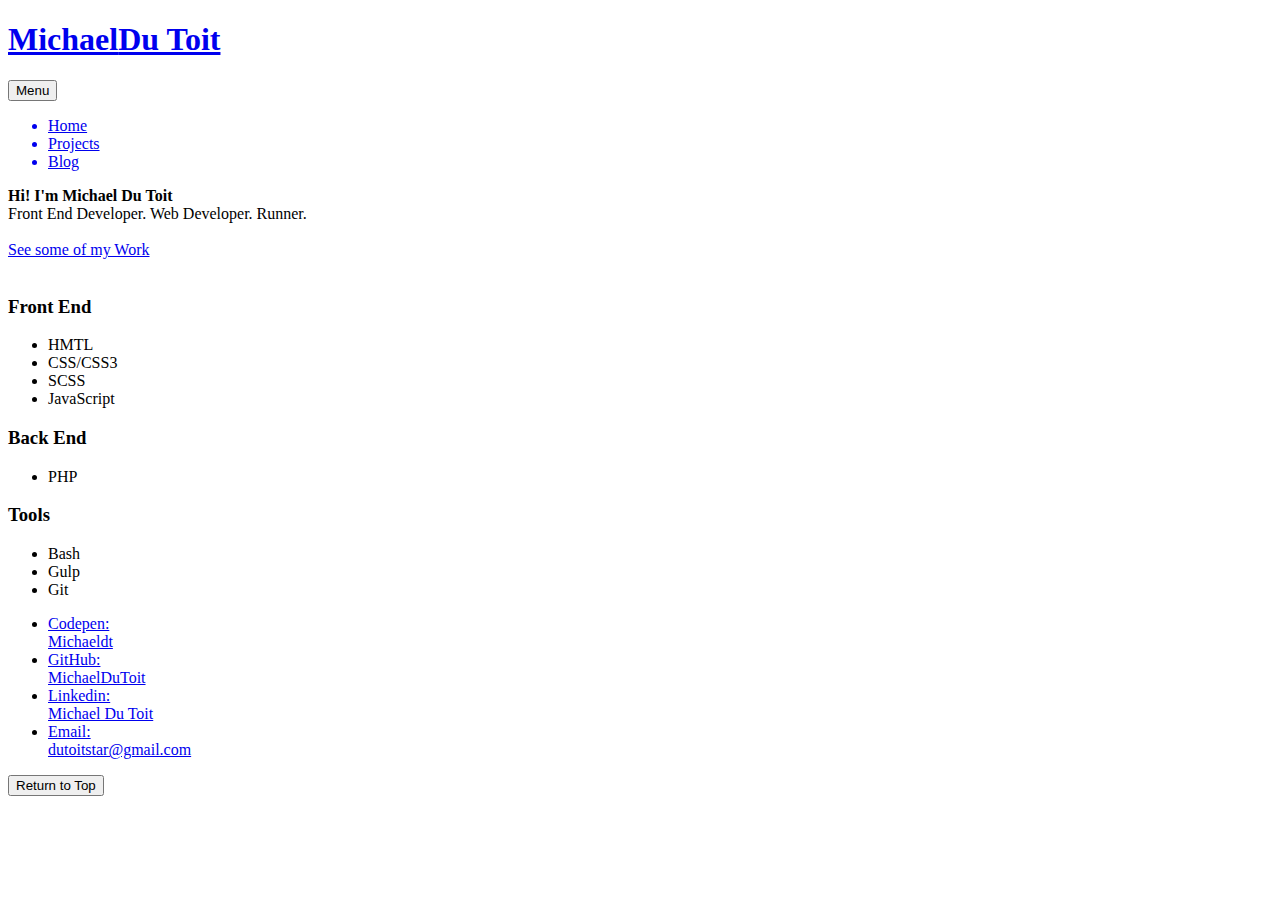
==== index.html @ 3f8d2268 "Site Updated: 01-09-2017 12:59:59" ====
<!DOCTYPE html>
<html lang="en">
<head>
    <meta charset="utf-8">
    <meta http-equiv="x-ua-compatible" content="ie=egde">
    <meta name="viewport" content="width=device-width,initial-scale=1">
    
    <title>Home | Michael Du Toit</title>
    
        <meta name="theme-color" content="#5c3303" >
    
    <link rel="apple-touch-icon" sizes="180x180" href=/new_hexo_portfolio/public/apple-touch-icon.png>
    <link rel="icon" type="image/png" sizes="32x32" href=/new_hexo_portfolio/public/favicon-32x32.png>
    <link rel="icon" type="image/png" sizes="16x16" href=/new_hexo_portfolio/public/favicon-16x16.png>
    <link rel="manifest" href=/new_hexo_portfolio/public/manifest.json>
    <link rel="mask-icon" href=/new_hexo_portfolio/public/safari-pinned-tab.svg color="#5c3303">
    <link rel="shortcut icon" href="/new_hexo_portfolio/public/favicon.ico">
    <link rel="stylesheet" href="/new_hexo_portfolio/public/css/main.css">
    <!--[if lt IE 9]>
        <link href=/new_hexo_portfolio/public/css/ie8.css rel="stylesheet" >
    <![endif]-->
<link rel="stylesheet" href="/new_hexo_portfolio/public/css/prism-twilight.css" type="text/css"></head>

<body>
    <div class="background-image"></div>
    <div class="background-solid"></div>
    <div class="content-container">
        <div class="header">
    <a href="/new_hexo_portfolio/public/">
        <h1 class="main-header">
            <span>Michael</span><span>Du Toit</span>
        </h1>
    </a>
</div>
<nav id="nav">
    <button class="menu-btn" id="menuBtn">Menu
        <div class="menu-lines" id="menuLines">
             <span class="bar1"></span>
            <span class="bar2"></span>
            <span class="bar3"></span>
        </div>
    </button>
    <ul class="menu" id="menu">
        
            <a href="/new_hexo_portfolio/public/"><li>Home</li></a>
        
            <a href="/new_hexo_portfolio/public/projects"><li>Projects</li></a>
        
            <a href="/new_hexo_portfolio/public/blog"><li>Blog</li></a>
        
    </ul>
</nav>
        <div class="content">
            
<p class="txt-center headline">
<b>Hi! I'm Michael Du Toit</b><br>
Front End Developer. Web Developer. Runner.<br><br>
<a href="./projects" class="action-btn">See some of my Work</a>
<br><br>
</p>
<div class="skillset">
    <div class="block">
        <h3>Front End</h3>
        <ul>
            <li>HMTL</li>
            <li>CSS/CSS3</li>
            <li>SCSS</li>
            <li>JavaScript</li>
        </ul>
    </div>
    <div class="block">
        <h3>Back End</h3>
        <ul>
            <li>PHP</li>
        </ul>
    </div>
    <div class="block">
        <h3>Tools</h3>
        <ul>
            <li>Bash</li>
            <li>Gulp</li>
            <li>Git</li>
        </ul>
    </div>
</div>

        </div>
        <footer>
    <ul class="link-list">
        <li><a href="https://codepen.io/Michaeldt/" target="_blank">Codepen:<br/>Michaeldt</a></li>
        <li><a href="https://github.com/michaeldutoit" target="_blank">GitHub:<br/>MichaelDuToit</a></li>
        <li><a href="https://www.linkedin.com/in/michael-du-toit-216404107" target="_blank">Linkedin:<br/>Michael Du Toit</a></li>
        <li><a href="mailto:dutoitstar@gmail.com" target="_blank">Email:<br/>dutoitstar@gmail.com</a></li>
    </ul>
    <button id="to-top">Return to Top</button>
</footer>    
    </div>
    <script src="/new_hexo_portfolio/public/scripts/scripts.js"></script>
</body>
</html>
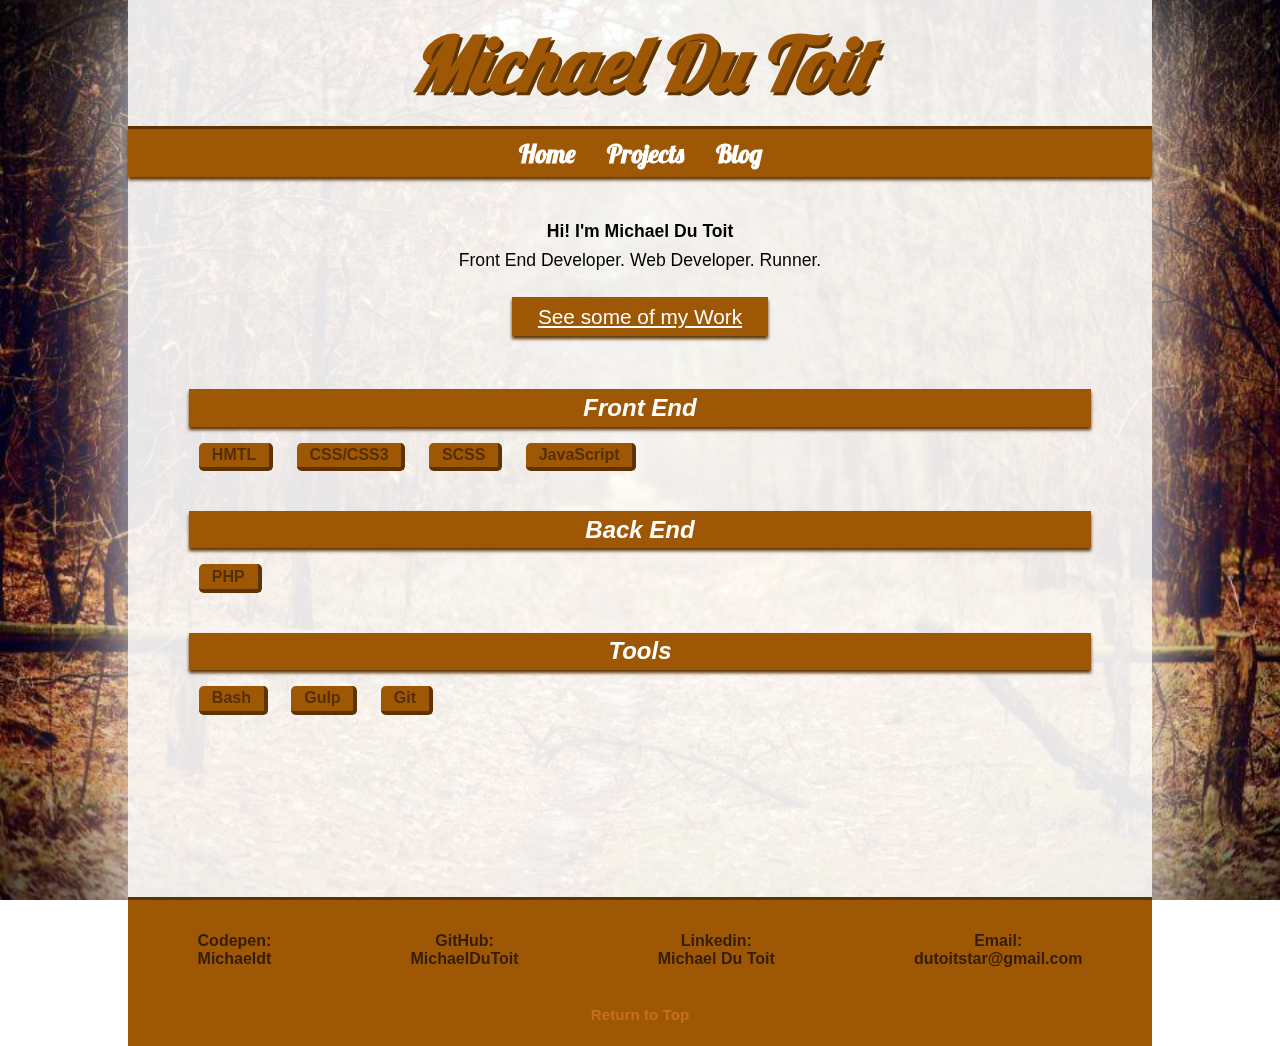
==== commit c9c6d26c: "Site Updated: 01-09-2017 13:03:07" ====
--- a/index.html
+++ b/index.html
@@ -9,24 +9,24 @@
     
         <meta name="theme-color" content="#5c3303" >
     
-    <link rel="apple-touch-icon" sizes="180x180" href=/new_hexo_portfolio/public/apple-touch-icon.png>
-    <link rel="icon" type="image/png" sizes="32x32" href=/new_hexo_portfolio/public/favicon-32x32.png>
-    <link rel="icon" type="image/png" sizes="16x16" href=/new_hexo_portfolio/public/favicon-16x16.png>
-    <link rel="manifest" href=/new_hexo_portfolio/public/manifest.json>
-    <link rel="mask-icon" href=/new_hexo_portfolio/public/safari-pinned-tab.svg color="#5c3303">
-    <link rel="shortcut icon" href="/new_hexo_portfolio/public/favicon.ico">
-    <link rel="stylesheet" href="/new_hexo_portfolio/public/css/main.css">
+    <link rel="apple-touch-icon" sizes="180x180" href=/apple-touch-icon.png>
+    <link rel="icon" type="image/png" sizes="32x32" href=/favicon-32x32.png>
+    <link rel="icon" type="image/png" sizes="16x16" href=/favicon-16x16.png>
+    <link rel="manifest" href=/manifest.json>
+    <link rel="mask-icon" href=/safari-pinned-tab.svg color="#5c3303">
+    <link rel="shortcut icon" href="/favicon.ico">
+    <link rel="stylesheet" href="/css/main.css">
     <!--[if lt IE 9]>
-        <link href=/new_hexo_portfolio/public/css/ie8.css rel="stylesheet" >
+        <link href=/css/ie8.css rel="stylesheet" >
     <![endif]-->
-<link rel="stylesheet" href="/new_hexo_portfolio/public/css/prism-twilight.css" type="text/css"></head>
+<link rel="stylesheet" href="/css/prism-twilight.css" type="text/css"></head>
 
 <body>
     <div class="background-image"></div>
     <div class="background-solid"></div>
     <div class="content-container">
         <div class="header">
-    <a href="/new_hexo_portfolio/public/">
+    <a href="/">
         <h1 class="main-header">
             <span>Michael</span><span>Du Toit</span>
         </h1>
@@ -42,11 +42,11 @@
     </button>
     <ul class="menu" id="menu">
         
-            <a href="/new_hexo_portfolio/public/"><li>Home</li></a>
+            <a href="/"><li>Home</li></a>
         
-            <a href="/new_hexo_portfolio/public/projects"><li>Projects</li></a>
+            <a href="/projects"><li>Projects</li></a>
         
-            <a href="/new_hexo_portfolio/public/blog"><li>Blog</li></a>
+            <a href="/blog"><li>Blog</li></a>
         
     </ul>
 </nav>
@@ -95,6 +95,6 @@
     <button id="to-top">Return to Top</button>
 </footer>    
     </div>
-    <script src="/new_hexo_portfolio/public/scripts/scripts.js"></script>
+    <script src="/scripts/scripts.js"></script>
 </body>
 </html>--- a/css/main.css
+++ b/css/main.css
@@ -0,0 +1,463 @@
+@import url(https://fonts.googleapis.com/css?family=Lobster);
+* {
+  margin: 0;
+  padding: 0;
+  box-sizing: border-box;
+  font-family: Tahoma, Verdana, Arial, sans-serif; }
+
+html {
+  position: relative; }
+
+h1, h2, h3, h4, h5, h6 {
+  font-style: italic; }
+  h1.blog-header, h2.blog-header, h3.blog-header, h4.blog-header, h5.blog-header, h6.blog-header {
+    background-color: #9e5805;
+    width: 100%;
+    padding: 0.3rem 0rem 0.3rem 0.4rem;
+    box-shadow: 0rem 0.2rem 0.2rem #5c3303;
+    color: #fff; }
+
+h1 {
+  font-size: 4.7rem; }
+
+h2 {
+  font-size: 1.65rem; }
+
+h3 {
+  font-size: 1.2rem; }
+
+h4 {
+  font-size: 1.15rem; }
+
+h5 {
+  font-size: 1.1rem; }
+
+h6 {
+  font-size: 0.9rem; }
+
+.blog-date {
+  display: block;
+  font-size: 0.9rem;
+  color: #36454f;
+  font-style: italic;
+  margin-top: 0.6rem; }
+
+.headline {
+  line-height: 1.8rem;
+  font-size: 1.1rem; }
+
+ul.bullets {
+  list-style-type: disc;
+  padding-left: 0.5rem; }
+  ul.bullets li {
+    list-style-position: outside;
+    margin-left: 1rem; }
+
+a.no-decoration {
+  text-decoration: none;
+  color: inherit;
+  font-style: inherit; }
+  a.no-decoration:hover, a.no-decoration:focus {
+    text-decoration: none; }
+
+a.read-more {
+  display: block;
+  font-weight: bold;
+  padding-top: 0.5rem;
+  font-size: 1.05rem;
+  color: #5c3303; }
+
+a img {
+  border: 0; }
+
+p {
+  margin: 0.8rem 0rem; }
+
+body {
+  position: relative;
+  width: 100%;
+  height: 100%;
+  min-height: 100vh;
+  font-size: 16px; }
+
+ul {
+  list-style-type: none;
+  list-style-position: inside; }
+
+pre {
+  white-space: pre;
+  display: block;
+  width: 100%;
+  font-family: monospace; }
+
+code {
+  font-family: monospace;
+  display: block;
+  width: 100%;
+  min-width: 50%;
+  padding: 0.7rem;
+  color: white;
+  background-color: #212b31;
+  border: 0.2rem solid #36454f;
+  border-radius: 0.5rem;
+  margin: 0.75rem 0rem;
+  overflow-x: auto;
+  white-space: nowrap;
+  box-shadow: inset 0 0 6px dimgrey; }
+
+.background-image {
+  width: 100%;
+  height: 100%;
+  min-width: 100%;
+  min-height: 99vh;
+  position: fixed;
+  display: block;
+  top: 0;
+  left: 0;
+  background-color: #9e5805;
+  background-image: url("../images/woodland.jpg");
+  background-repeat: no-repeat;
+  background-size: 100% 100%; }
+
+.background-solid {
+  position: absolute;
+  top: 0;
+  left: 5%;
+  bottom: 0;
+  width: 90%;
+  background-color: rgba(255, 255, 255, 0.9);
+  box-sizing: border-box;
+  box-shadow: 0rem 0rem 6rem 0rem white; }
+
+.content-container {
+  display: block;
+  width: 90%;
+  position: relative;
+  left: 5%;
+  top: 0;
+  z-index: 5; }
+
+div.header {
+  display: block;
+  color: #9e5805;
+  font-size: 4.7rem;
+  padding: 1rem 0rem;
+  font-family: "Lobster", Tahoma, Arial, sans-serif; }
+  div.header a {
+    display: flex;
+    flex-wrap: wrap;
+    align-items: center;
+    align-content: center;
+    justify-content: center;
+    text-align: center;
+    text-decoration: none;
+    color: inherit;
+    font-family: inherit;
+    width: 100%; }
+  div.header h1.main-header {
+    font-family: inherit;
+    font-size: inherit;
+    color: inherit;
+    text-shadow: 0.2rem 0.2rem #5c3303; }
+    div.header h1.main-header:before, div.header h1.main-header:after {
+      display: none;
+      width: 0;
+      padding: 0; }
+    div.header h1.main-header span {
+      display: inline-block;
+      text-align: left;
+      color: inherit;
+      font-family: inherit; }
+      div.header h1.main-header span:last-of-type {
+        padding-left: 1.1rem; }
+
+nav {
+  display: flex;
+  flex-direction: column;
+  width: 100%;
+  position: relative;
+  background-color: #9e5805;
+  box-shadow: 0rem 0.2rem 0.2rem #5c3303; }
+  nav .menu {
+    display: block;
+    text-align: center;
+    display: flex;
+    flex-direction: column;
+    align-items: center;
+    justify-content: center;
+    flex-wrap: wrap;
+    width: 100%;
+    border-top: 0.2rem solid #5c3303; }
+    nav .menu a {
+      display: inline-block;
+      display: flex;
+      font-size: 1.6rem;
+      font-weight: bold;
+      color: #fff;
+      border-bottom: 0.2rem solid #5c3303;
+      text-decoration: none;
+      text-align: center;
+      padding: 0.9rem 1rem;
+      width: 100%; }
+      nav .menu a:last-of-type {
+        border-bottom: 0; }
+      nav .menu a:hover, nav .menu a:focus {
+        background-color: #dc7a23;
+        font-style: italic; }
+    nav .menu li {
+      width: 100%;
+      display: block;
+      font-family: "Lobster", Tahoma, Arial, sans-serif; }
+  nav .menu-btn {
+    background-color: #9e5805;
+    font-family: "Lobster", Tahoma, Arial, sans-serif;
+    width: 100%;
+    z-index: 25;
+    color: #fff;
+    font-weight: bold;
+    padding: 0.8rem;
+    font-size: 1.6rem;
+    display: flex;
+    border: 0;
+    text-align: center;
+    justify-content: center;
+    align-content: center;
+    cursor: pointer; }
+    nav .menu-btn .menu-lines {
+      margin-left: 1.5rem;
+      align-self: center; }
+      nav .menu-btn .menu-lines .bar1, nav .menu-btn .menu-lines .bar2, nav .menu-btn .menu-lines .bar3 {
+        display: block;
+        width: 1.5rem;
+        height: 0.2rem;
+        background-color: #ffffff;
+        margin: 4px 0px;
+        transition: 0.4s; }
+      nav .menu-btn .menu-lines.change .bar1 {
+        transform: rotate(-45deg) translate(-5px, 9px); }
+      nav .menu-btn .menu-lines.change .bar2 {
+        opacity: 0; }
+      nav .menu-btn .menu-lines.change .bar3 {
+        transform: rotate(45deg) translate(2px, -3px); }
+      nav .menu-btn .menu-lines.change {
+        position: relative;
+        top: -3px; }
+
+.hide {
+  display: none !important; }
+
+.show {
+  display: flex !important; }
+
+.content {
+  width: 100%;
+  min-height: 80vh;
+  height: 100%;
+  padding: 2.5rem 4%; }
+
+.action-btn {
+  background-color: #9e5805;
+  font-size: 1.3rem;
+  color: #fff;
+  padding: 0.5rem 1.6rem;
+  box-shadow: 0rem 0.2rem 0.2rem #5c3303; }
+  .action-btn:hover, .action-btn:focus {
+    background-color: #dc7a23;
+    box-shadow: none;
+    text-decoration: underline; }
+
+.color-strip {
+  background-color: #9e5805;
+  box-shadow: 0rem 0.2rem 0.2rem #5c3303;
+  color: #fff;
+  padding: 0.4rem; }
+
+.txt-left {
+  text-align: left; }
+
+.txt-center {
+  text-align: center;
+  margin: 0 auto; }
+
+.txt-right {
+  text-align: right; }
+
+.skillset {
+  display: block; }
+  .skillset .block {
+    display: block;
+    text-align: left;
+    padding-top: 3%; }
+    .skillset .block h3 {
+      font-size: 1.5rem;
+      padding: 0.3rem 0.5rem;
+      width: 100%;
+      background-color: #9e5805;
+      box-shadow: 0rem 0.2rem 0.2rem #5c3303;
+      color: #fff;
+      text-align: center; }
+    .skillset .block ul {
+      list-style-type: none;
+      list-style-position: inside;
+      flex-direction: row; }
+    .skillset .block li {
+      display: inline-block;
+      margin: 0.8rem 0.6rem;
+      padding: 0.2rem 0.8rem;
+      color: #542f03;
+      font-weight: bold;
+      margin-top: 1rem;
+      border-radius: 0.3rem;
+      border-right: 0.3rem solid #5c3303;
+      border-bottom: 0.3rem solid #5c3303;
+      background-color: #9e5805; }
+
+.work {
+  display: flex;
+  flex-direction: column;
+  width: 100%;
+  align-items: center;
+  justify-content: center; }
+  .work .work-item {
+    display: flex;
+    width: 100%;
+    flex-direction: column;
+    align-items: flex-start;
+    justify-content: center;
+    margin-bottom: 1.5rem; }
+    .work .work-item .container-left, .work .work-item .container-right {
+      width: 100%;
+      max-width: 100%; }
+    .work .work-item .container-left {
+      margin-bottom: 1rem; }
+    .work .work-item .container-left a {
+      display: block;
+      min-width: 100%;
+      width: 100%;
+      min-height: 15rem;
+      height: auto;
+      max-height: 50rem;
+      margin: 0 auto;
+      border: 0.3rem solid #5c3303;
+      box-shadow: 0rem 0.2rem 0.2rem #5c3303;
+      overflow: hidden; }
+      .work .work-item .container-left a:hover img, .work .work-item .container-left a:focus img {
+        transform: scale(1.25); }
+    .work .work-item img {
+      display: block;
+      min-width: 99%;
+      width: 100%;
+      min-height: 15rem;
+      height: auto;
+      max-height: 50rem;
+      margin: 0 auto;
+      transition: all 1s ease-in 0s; }
+    .work .work-item .tech-stack {
+      font-size: 0.85rem;
+      font-style: italic; }
+    .work .work-item .work-details {
+      padding: 0.2rem 1rem; }
+    .work .work-item .links-container {
+      width: 100%;
+      display: flex;
+      flex-direction: row;
+      justify-content: space-around;
+      align-items: center;
+      flex-wrap: wrap; }
+      .work .work-item .links-container a {
+        margin-bottom: 0.8rem; }
+
+footer {
+  display: block;
+  padding: 2rem 0rem 1rem 0rem;
+  background-color: #9e5805;
+  border-top: 0.2rem solid #5c3303; }
+  footer ul.link-list {
+    display: block;
+    text-align: center;
+    display: flex;
+    flex-flow: wrap row;
+    flex-direction: row;
+    flex-wrap: wrap;
+    align-items: center;
+    align-content: center;
+    justify-content: space-around; }
+    footer ul.link-list li {
+      display: inline-block;
+      display: flex;
+      text-align: center;
+      margin-bottom: 1.5rem;
+      padding: 0rem 1rem;
+      flex: 1 1 auto;
+      white-space: nowrap; }
+      footer ul.link-list li:before, footer ul.link-list li:after {
+        display: none; }
+  footer a {
+    color: #341d02;
+    font-weight: bold;
+    text-decoration: none;
+    width: 100%;
+    display: block; }
+    footer a:hover, footer a:focus {
+      text-decoration: underline; }
+  footer #to-top {
+    display: block;
+    margin: 0 auto;
+    font-size: 0.95rem;
+    color: #c66e20;
+    background-color: #9e5805;
+    margin-top: 0.5rem;
+    padding: 0.4rem;
+    border: 0;
+    font-weight: bold;
+    cursor: pointer; }
+    footer #to-top:hover, footer #to-top:focus {
+      font-style: italic;
+      text-decoration: underline; }
+
+@media (min-width: 750px) {
+  .background-solid {
+    position: absolute;
+    top: 0;
+    left: 10%;
+    bottom: 0;
+    width: 80%;
+    background-color: rgba(255, 255, 255, 0.9);
+    box-sizing: border-box;
+    box-shadow: 0rem 0rem 6rem 0rem white; }
+  .content-container {
+    display: block;
+    width: 80%;
+    position: relative;
+    left: 10%;
+    top: 0;
+    z-index: 5; }
+  nav .menu-btn {
+    display: none; }
+  nav .menu {
+    flex-direction: row; }
+    nav .menu a {
+      border: 0;
+      width: auto;
+      padding: 0.5rem 1rem; }
+  .content {
+    padding: 2.5rem 6%; } }
+
+@media (min-width: 800px) {
+  .work .work-item {
+    flex-direction: row;
+    margin-bottom: 2.2rem; }
+    .work .work-item .container-left, .work .work-item .container-right {
+      width: 50%;
+      max-width: 50%;
+      margin-bottom: 0; }
+    .work .work-item.img-txt .container-left {
+      order: 1;
+      margin-right: 1.5rem; }
+    .work .work-item.img-txt .container-right {
+      order: 2; }
+    .work .work-item.txt-img .container-left {
+      order: 2;
+      margin-left: 1.5rem; }
+    .work .work-item.txt-img .container-right {
+      order: 1; } }
--- a/css/prism-twilight.css
+++ b/css/prism-twilight.css
@@ -0,0 +1,198 @@
+/**
+ * prism.js Twilight theme
+ * Based (more or less) on the Twilight theme originally of Textmate fame.
+ * @author Remy Bach
+ */
+code[class*="language-"],
+pre[class*="language-"] {
+	color: white;
+	background: none;
+	font-family: Consolas, Monaco, 'Andale Mono', 'Ubuntu Mono', monospace;
+	text-align: left;
+	text-shadow: 0 -.1em .2em black;
+	white-space: pre;
+	word-spacing: normal;
+	word-break: normal;
+	word-wrap: normal;
+	line-height: 1.5;
+
+	-moz-tab-size: 4;
+	-o-tab-size: 4;
+	tab-size: 4;
+
+	-webkit-hyphens: none;
+	-moz-hyphens: none;
+	-ms-hyphens: none;
+	hyphens: none;
+}
+
+pre[class*="language-"],
+:not(pre) > code[class*="language-"] {
+	background: hsl(0, 0%, 8%); /* #141414 */
+}
+
+/* Code blocks */
+pre[class*="language-"] {
+	border-radius: .5em;
+	border: .3em solid hsl(0, 0%, 33%); /* #282A2B */
+	box-shadow: 1px 1px .5em black inset;
+	margin: .5em 0;
+	overflow: auto;
+	padding: 1em;
+}
+
+pre[class*="language-"]::-moz-selection {
+	/* Firefox */
+	background: hsl(200, 4%, 16%); /* #282A2B */
+}
+
+pre[class*="language-"]::selection {
+	/* Safari */
+	background: hsl(200, 4%, 16%); /* #282A2B */
+}
+
+/* Text Selection colour */
+pre[class*="language-"]::-moz-selection, pre[class*="language-"] ::-moz-selection,
+code[class*="language-"]::-moz-selection, code[class*="language-"] ::-moz-selection {
+	text-shadow: none;
+	background: hsla(0, 0%, 93%, 0.15); /* #EDEDED */
+}
+
+pre[class*="language-"]::selection, pre[class*="language-"] ::selection,
+code[class*="language-"]::selection, code[class*="language-"] ::selection {
+	text-shadow: none;
+	background: hsla(0, 0%, 93%, 0.15); /* #EDEDED */
+}
+
+/* Inline code */
+:not(pre) > code[class*="language-"] {
+	border-radius: .3em;
+	border: .13em solid hsl(0, 0%, 33%); /* #545454 */
+	box-shadow: 1px 1px .3em -.1em black inset;
+	padding: .15em .2em .05em;
+	white-space: normal;
+}
+
+.token.comment,
+.token.prolog,
+.token.doctype,
+.token.cdata {
+	color: hsl(0, 0%, 47%); /* #777777 */
+}
+
+.token.punctuation {
+	opacity: .7;
+}
+
+.namespace {
+	opacity: .7;
+}
+
+.token.tag,
+.token.boolean,
+.token.number,
+.token.deleted {
+	color: hsl(14, 58%, 55%); /* #CF6A4C */
+}
+
+.token.keyword,
+.token.property,
+.token.selector,
+.token.constant,
+.token.symbol,
+.token.builtin {
+	color: hsl(53, 89%, 79%); /* #F9EE98 */
+}
+
+.token.attr-name,
+.token.attr-value,
+.token.string,
+.token.char,
+.token.operator,
+.token.entity,
+.token.url,
+.language-css .token.string,
+.style .token.string,
+.token.variable,
+.token.inserted {
+	color: hsl(76, 21%, 52%); /* #8F9D6A */
+}
+
+.token.atrule {
+	color: hsl(218, 22%, 55%); /* #7587A6 */
+}
+
+.token.regex,
+.token.important {
+	color: hsl(42, 75%, 65%); /* #E9C062 */
+}
+
+.token.important,
+.token.bold {
+	font-weight: bold;
+}
+.token.italic {
+	font-style: italic;
+}
+
+.token.entity {
+	cursor: help;
+}
+
+pre[data-line] {
+	padding: 1em 0 1em 3em;
+	position: relative;
+}
+
+/* Markup */
+.language-markup .token.tag,
+.language-markup .token.attr-name,
+.language-markup .token.punctuation {
+	color: hsl(33, 33%, 52%); /* #AC885B */
+}
+
+/* Make the tokens sit above the line highlight so the colours don't look faded. */
+.token {
+	position: relative;
+	z-index: 1;
+}
+
+.line-highlight {
+	background: hsla(0, 0%, 33%, 0.25); /* #545454 */
+	background: linear-gradient(to right, hsla(0, 0%, 33%, .1) 70%, hsla(0, 0%, 33%, 0)); /* #545454 */
+	border-bottom: 1px dashed hsl(0, 0%, 33%); /* #545454 */
+	border-top: 1px dashed hsl(0, 0%, 33%); /* #545454 */
+	left: 0;
+	line-height: inherit;
+	margin-top: 0.75em; /* Same as .prism’s padding-top */
+	padding: inherit 0;
+	pointer-events: none;
+	position: absolute;
+	right: 0;
+	white-space: pre;
+	z-index: 0;
+}
+
+.line-highlight:before,
+.line-highlight[data-end]:after {
+	background-color: hsl(215, 15%, 59%); /* #8794A6 */
+	border-radius: 999px;
+	box-shadow: 0 1px white;
+	color: hsl(24, 20%, 95%); /* #F5F2F0 */
+	content: attr(data-start);
+	font: bold 65%/1.5 sans-serif;
+	left: .6em;
+	min-width: 1em;
+	padding: 0 .5em;
+	position: absolute;
+	text-align: center;
+	text-shadow: none;
+	top: .4em;
+	vertical-align: .3em;
+}
+
+.line-highlight[data-end]:after {
+	bottom: .4em;
+	content: attr(data-end);
+	top: auto;
+}
